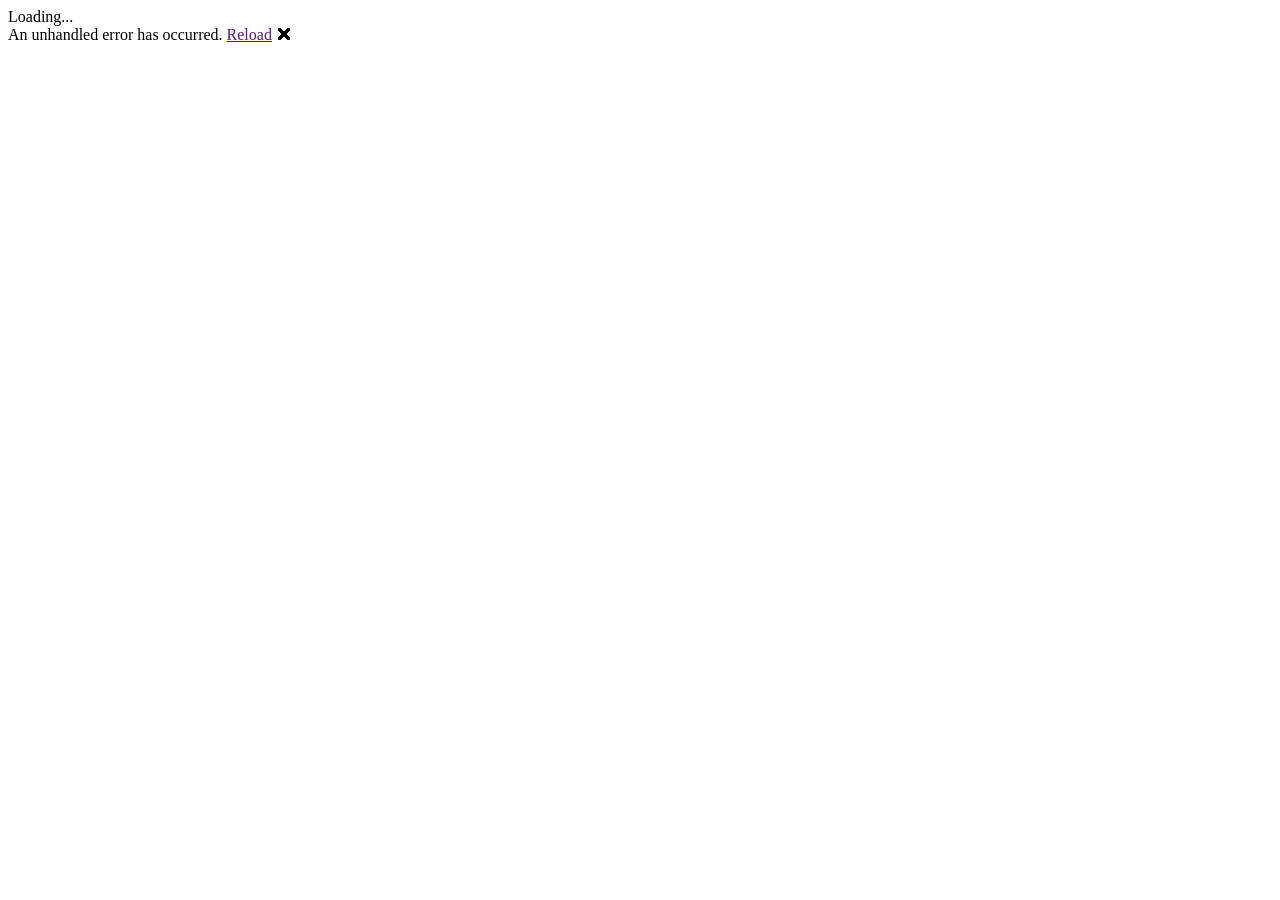
==== HMGMT/Client/wwwroot/index.html @ 81046e98 "Initial commit" ====
<!DOCTYPE html>
<html lang="en">

<head>
    <meta charset="utf-8" />
    <meta name="theme-color" content="#000" />
    <meta name="viewport" content="width=device-width, initial-scale=1.0, maximum-scale=1.0, user-scalable=no" />
    <title>HMGMT</title>
    <base href="/" />
    <link href="css/bootstrap/bootstrap.min.css" rel="stylesheet" />
    <link href="css/app.css" rel="stylesheet" />
    <link href="HMGMT.Client.styles.css" rel="stylesheet" />
    <link rel="preconnect" href="https://fonts.googleapis.com">
    <link rel="preconnect" href="https://fonts.gstatic.com" crossorigin>
    <link href="https://fonts.googleapis.com/css2?family=Montserrat:wght@400;700&display=swap" rel="stylesheet">
    <link rel="stylesheet" href="https://cdn.jsdelivr.net/npm/swiper/swiper-bundle.min.css" />
    <link href="_content/Syncfusion.Blazor.Themes/fabric.css" rel="stylesheet" />
    <script src="_content/Syncfusion.Blazor.Core/scripts/syncfusion-blazor.min.js" type="text/javascript"></script>
    <script src="swiper.js"></script>

    <link href="manifest.json" rel="manifest" />
    <link rel="apple-touch-icon" sizes="512x512" href="icon-512.png" />
    <link rel="apple-touch-icon" sizes="192x192" href="icon-192.png" />
</head>

<body>
    <div id="app">Loading...</div>

    <div id="blazor-error-ui">
        An unhandled error has occurred.
        <a href="" class="reload">Reload</a>
        <a class="dismiss">🗙</a>
    </div>
    <script src="_framework/blazor.webassembly.js"></script>
    <script>navigator.serviceWorker.register('service-worker.js');</script>
    <script src="https://cdn.jsdelivr.net/npm/swiper/swiper-bundle.min.js"></script>
    <script src="/swiper.js"></script>
</body>



</html>
---- HMGMT/Client/wwwroot/css/app.css ----
﻿@import url('open-iconic/font/css/open-iconic-bootstrap.min.css');

html, body {
    font-family: 'Montserrat', sans-serif;
    background-color: #111111;
    position: relative;
}

h1 {
    font-weight: 600;
    color: #fff;
    font-size: calc(2rem + 1.5vw);
}

h1:focus {
    outline: none;
}

h2 {
    font-weight: 600;
    color: #000;
    font-size: calc(1rem + 1.5vw);
}

tbody {
    color: #11E3C7 !important;
}

.temp {
    font-weight: 600;
    font-size: calc(1rem + 1.5vw);
}

.swiper {
    width: 100%;
    height: 100%;
}

.swiper-slide {
    text-align: center;
    font-size: 18px;
    /* Center slide text vertically */
    display: -webkit-box;
    display: -ms-flexbox;
    display: -webkit-flex;
    display: flex;
    -webkit-box-pack: center;
    -ms-flex-pack: center;
    -webkit-justify-content: center;
    justify-content: center;
    -webkit-box-align: center;
    -ms-flex-align: center;
    -webkit-align-items: center;
    align-items: center;
}



a, .btn-link {
    color: #0071c1;
}

.btn-primary {
    color: #fff;
    background-color: #1b6ec2;
    border-color: #1861ac;
}

.content {
    padding-top: 1.1rem;
}

.valid.modified:not([type=checkbox]) {
    outline: 1px solid #26b050;
}

.invalid {
    outline: 1px solid red;
}

.validation-message {
    color: red;
}

#blazor-error-ui {
    background: lightyellow;
    bottom: 0;
    box-shadow: 0 -1px 2px rgba(0, 0, 0, 0.2);
    display: none;
    left: 0;
    padding: 0.6rem 1.25rem 0.7rem 1.25rem;
    position: fixed;
    width: 100%;
    z-index: 1000;
}

    #blazor-error-ui .dismiss {
        cursor: pointer;
        position: absolute;
        right: 0.75rem;
        top: 0.5rem;
    }

.blazor-error-boundary {
    background: url([data-uri]) no-repeat 1rem/1.8rem, #b32121;
    padding: 1rem 1rem 1rem 3.7rem;
    color: white;
}

    .blazor-error-boundary::after {
        content: "An error has occurred."
    }
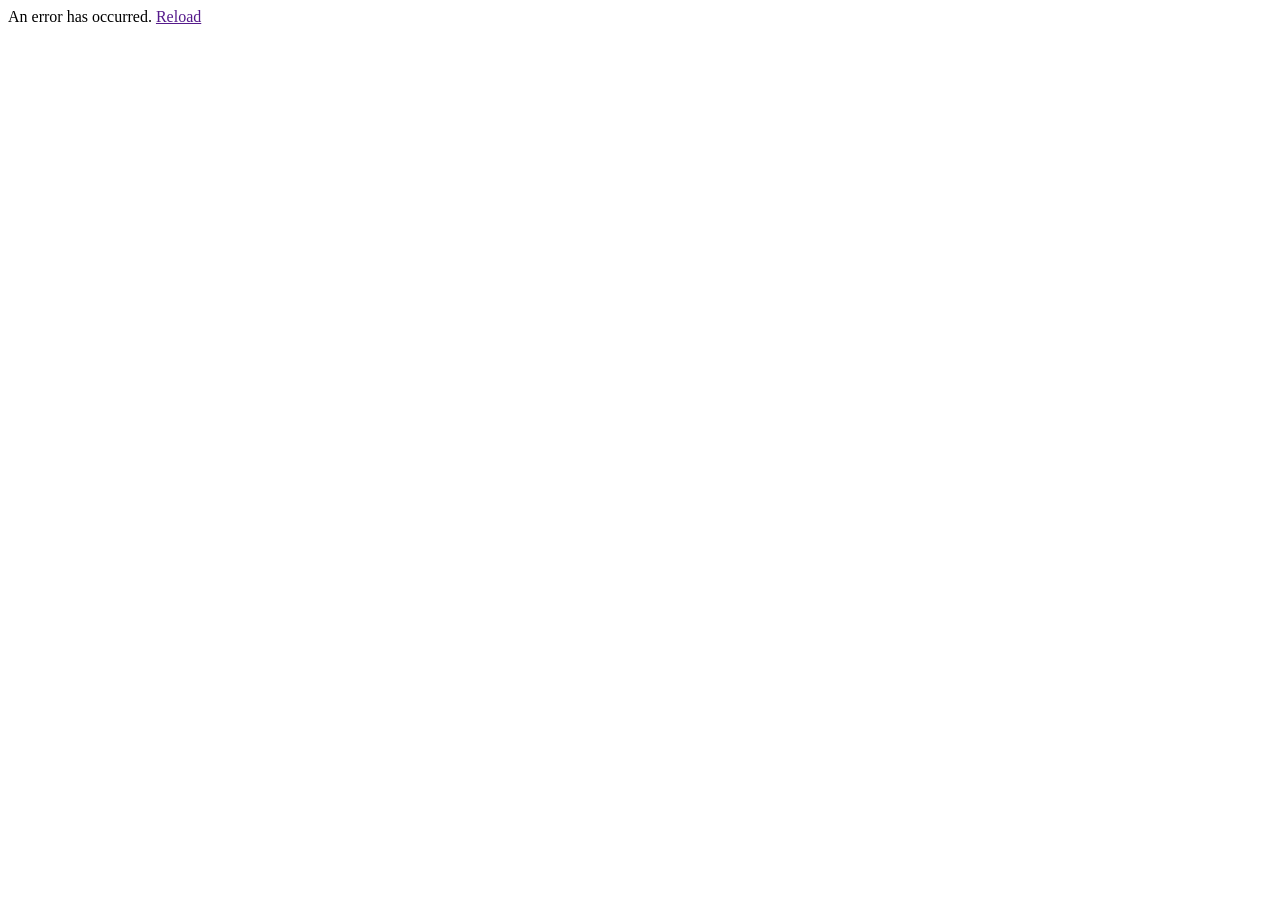
==== commit bef5e68b: "refact" ====
--- a/HMGMT/Client/wwwroot/index.html
+++ b/HMGMT/Client/wwwroot/index.html
@@ -1,6 +1,5 @@
 <!DOCTYPE html>
 <html lang="en">
-
 <head>
     <meta charset="utf-8" />
     <meta name="theme-color" content="#000" />
@@ -17,19 +16,21 @@
     <link href="_content/Syncfusion.Blazor.Themes/fabric.css" rel="stylesheet" />
     <script src="_content/Syncfusion.Blazor.Core/scripts/syncfusion-blazor.min.js" type="text/javascript"></script>
     <script src="swiper.js"></script>
-
     <link href="manifest.json" rel="manifest" />
     <link rel="apple-touch-icon" sizes="512x512" href="icon-512.png" />
     <link rel="apple-touch-icon" sizes="192x192" href="icon-192.png" />
 </head>
 
 <body>
-    <div id="app">Loading...</div>
+    <div id="app">
+        <div style="position:absolute; top:30vh; width:100%; text-align:center">
+            <div class="lds-ripple"><div></div><div></div></div>
+        </div>
+    </div>
 
     <div id="blazor-error-ui">
-        An unhandled error has occurred.
+        An error has occurred.
         <a href="" class="reload">Reload</a>
-        <a class="dismiss">🗙</a>
     </div>
     <script src="_framework/blazor.webassembly.js"></script>
     <script>navigator.serviceWorker.register('service-worker.js');</script>
--- a/HMGMT/Client/wwwroot/css/app.css
+++ b/HMGMT/Client/wwwroot/css/app.css
@@ -31,6 +31,10 @@
     font-size: calc(1rem + 1.5vw);
 }
 
+.hmgmt-table {
+    font-size: .8em;   
+}
+
 .swiper {
     width: 100%;
     height: 100%;
@@ -54,6 +58,52 @@
     align-items: center;
 }
 
+.lds-ripple {
+    display: inline-block;
+    position: relative;
+    width: 80px;
+    height: 80px;
+}
+.lds-ripple div {
+    position: absolute;
+    border: 4px solid #11E3C7;
+    opacity: 1;
+    border-radius: 50%;
+    animation: lds-ripple 1s cubic-bezier(0, 0.2, 0.8, 1) infinite;
+}
+.lds-ripple div:nth-child(2) {
+    animation-delay: -0.5s;
+}
+@keyframes lds-ripple {
+    0% {
+        top: 36px;
+        left: 36px;
+        width: 0;
+        height: 0;
+        opacity: 0;
+    }
+    4.9% {
+        top: 36px;
+        left: 36px;
+        width: 0;
+        height: 0;
+        opacity: 0;
+    }
+    5% {
+        top: 36px;
+        left: 36px;
+        width: 0;
+        height: 0;
+        opacity: 1;
+    }
+    100% {
+        top: 0px;
+        left: 0px;
+        width: 72px;
+        height: 72px;
+        opacity: 0;
+    }
+}
 
 
 a, .btn-link {
@@ -83,7 +133,7 @@
 }
 
 #blazor-error-ui {
-    background: lightyellow;
+    background: #11E3C7;
     bottom: 0;
     box-shadow: 0 -1px 2px rgba(0, 0, 0, 0.2);
     display: none;
